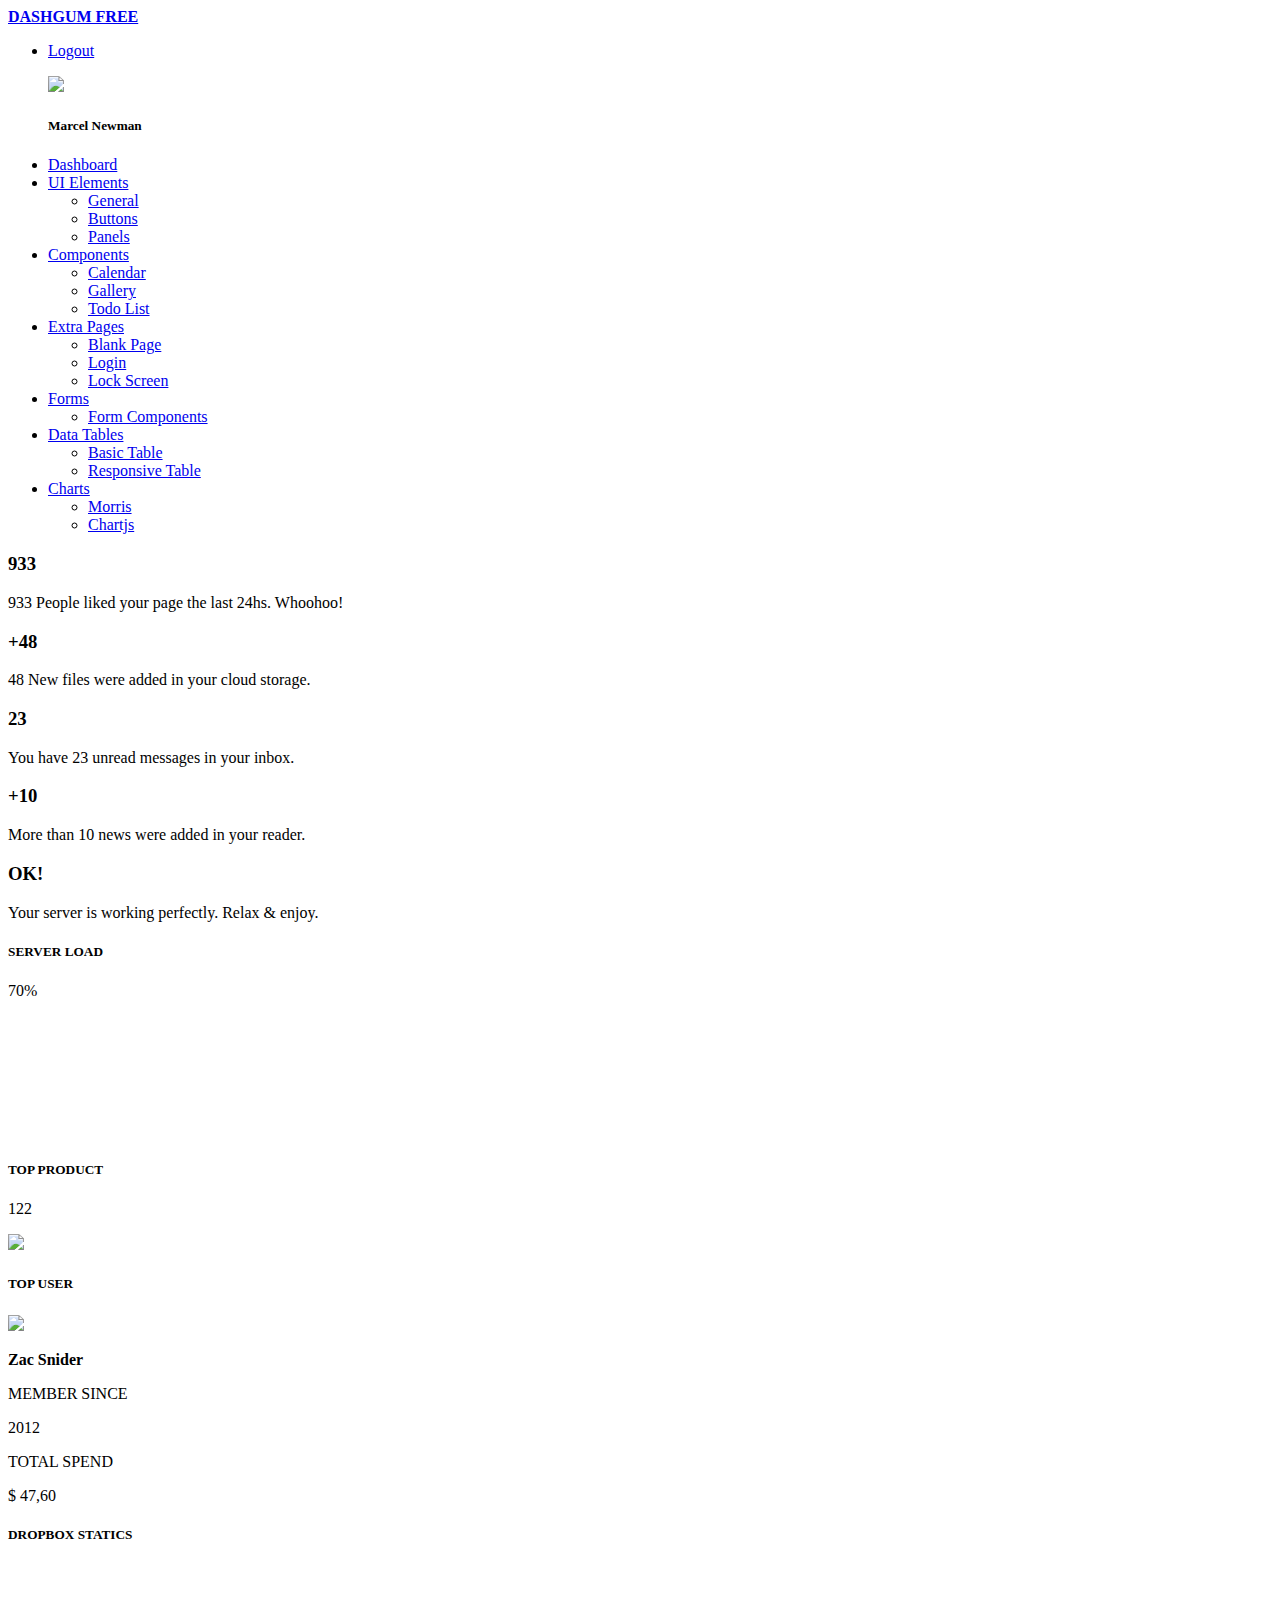
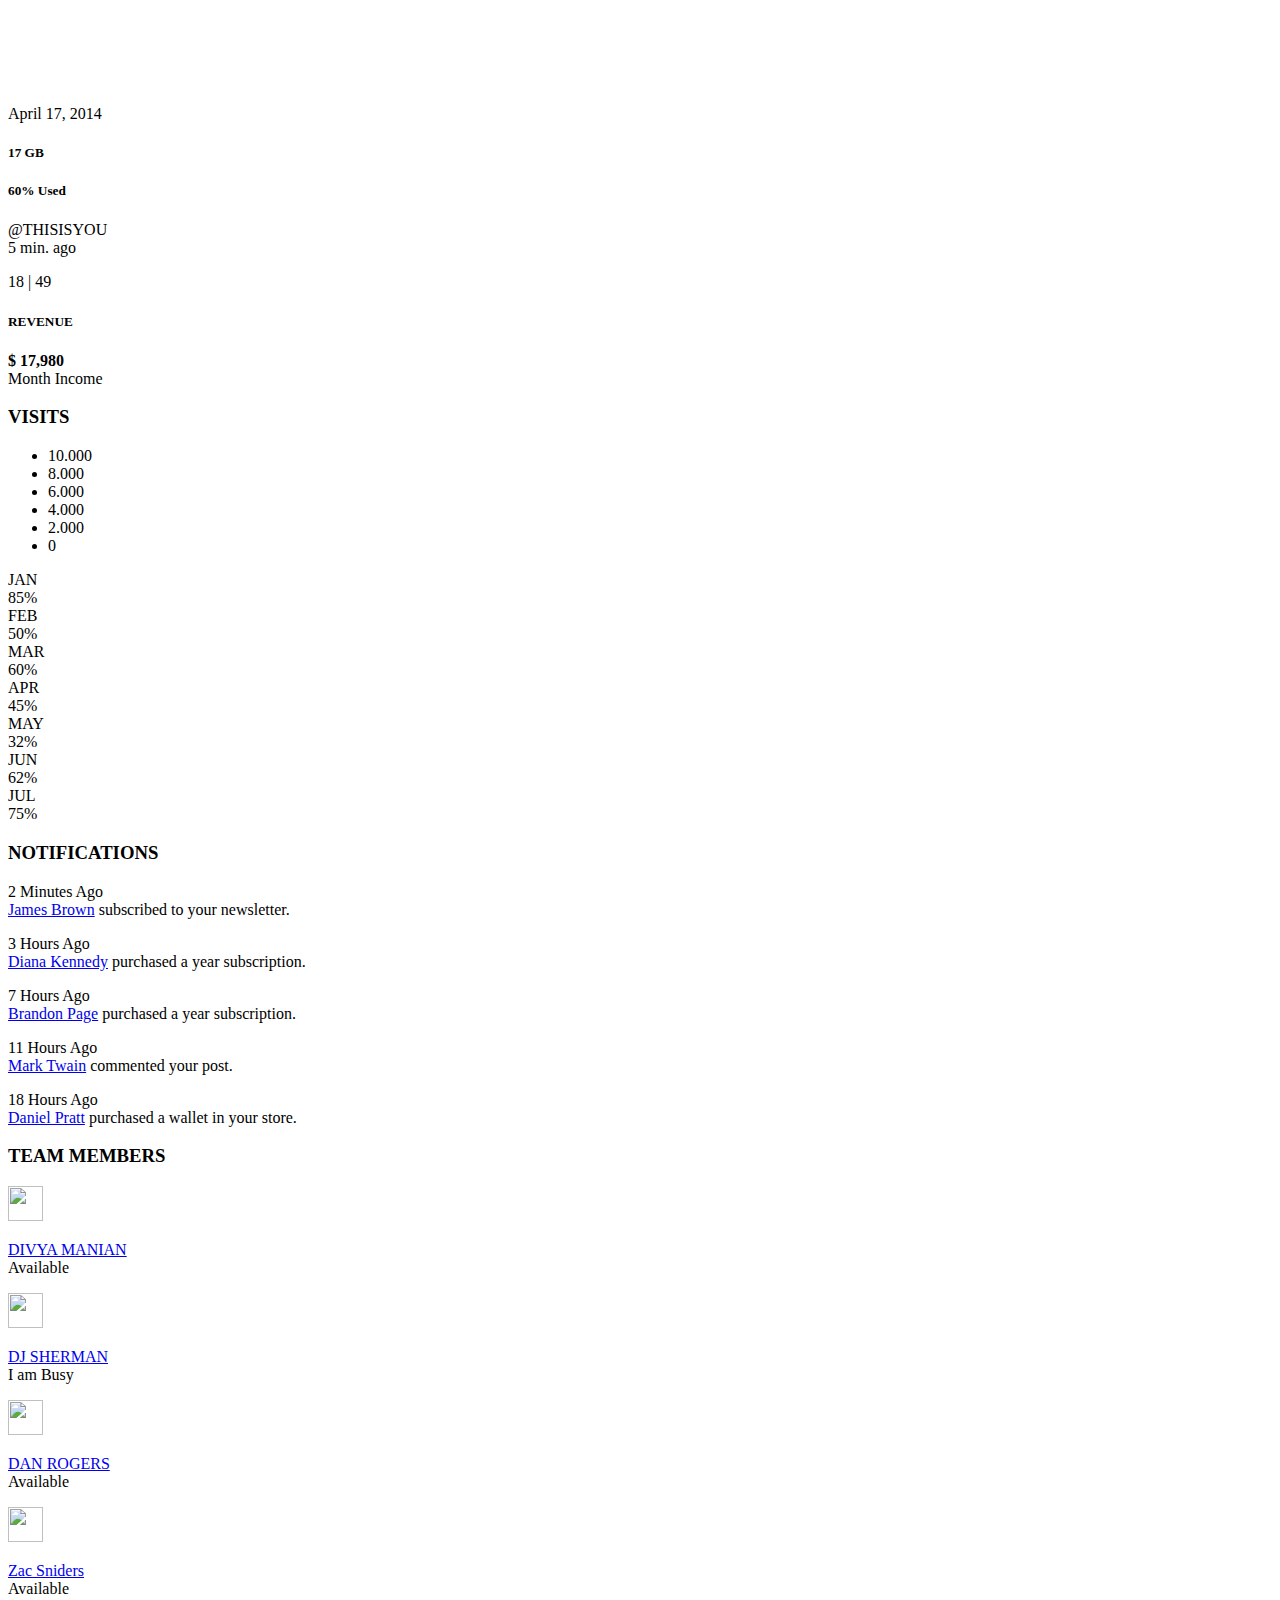
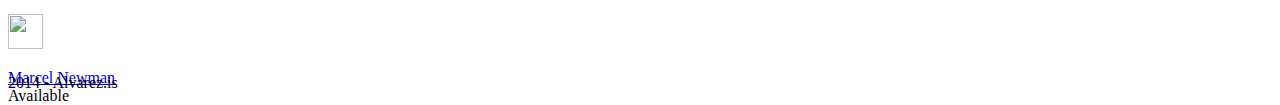
==== app/views/eshop/admin/index.html @ 3d390add "push existing platform" ====
<!DOCTYPE html>
<html lang="en">
  <head>
    <meta charset="utf-8">
    <meta name="viewport" content="width=device-width, initial-scale=1.0">
    <meta name="description" content="">
    <meta name="author" content="Dashboard">
    <meta name="keyword" content="Dashboard, Bootstrap, Admin, Template, Theme, Responsive, Fluid, Retina">

    <title>DASHGUM - FREE Bootstrap Admin Template</title>

    <!-- Bootstrap core CSS -->
    <link href="assets/css/bootstrap.css" rel="stylesheet">
    <!--external css-->
    <link href="assets/font-awesome/css/font-awesome.css" rel="stylesheet" />
    <link rel="stylesheet" type="text/css" href="assets/css/zabuto_calendar.css">
    <link rel="stylesheet" type="text/css" href="assets/js/gritter/css/jquery.gritter.css" />
    <link rel="stylesheet" type="text/css" href="assets/lineicons/style.css">    
    
    <!-- Custom styles for this template -->
    <link href="assets/css/style.css" rel="stylesheet">
    <link href="assets/css/style-responsive.css" rel="stylesheet">

    <script src="assets/js/chart-master/Chart.js"></script>
    
    <!-- HTML5 shim and Respond.js IE8 support of HTML5 elements and media queries -->
    <!--[if lt IE 9]>
      <script src="https://oss.maxcdn.com/libs/html5shiv/3.7.0/html5shiv.js"></script>
      <script src="https://oss.maxcdn.com/libs/respond.js/1.4.2/respond.min.js"></script>
    <![endif]-->
  </head>

  <body>

  <section id="container" >
      <!-- **********************************************************************************************************************************************************
      TOP BAR CONTENT & NOTIFICATIONS
      *********************************************************************************************************************************************************** -->
      <!--header start-->
      <header class="header black-bg">
              <div class="sidebar-toggle-box">
                  <div class="fa fa-bars tooltips" data-placement="right" data-original-title="Toggle Navigation"></div>
              </div>
            <!--logo start-->
            <a href="index.html" class="logo"><b>DASHGUM FREE</b></a>
            <!--logo end-->
            
            <div class="top-menu">
            	<ul class="nav pull-right top-menu">
                    <li><a class="logout" href="login.html">Logout</a></li>
            	</ul>
            </div>
        </header>
      <!--header end-->
      
      <!-- **********************************************************************************************************************************************************
      MAIN SIDEBAR MENU
      *********************************************************************************************************************************************************** -->
      <!--sidebar start-->
      <aside>
          <div id="sidebar"  class="nav-collapse ">
              <!-- sidebar menu start-->
              <ul class="sidebar-menu" id="nav-accordion">
              
              	  <p class="centered"><a href="profile.html"><img src="assets/img/ui-sam.jpg" class="img-circle" width="60"></a></p>
              	  <h5 class="centered">Marcel Newman</h5>
              	  	
                  <li class="mt">
                      <a class="active" href="index.html">
                          <i class="fa fa-dashboard"></i>
                          <span>Dashboard</span>
                      </a>
                  </li>

                  <li class="sub-menu">
                      <a href="javascript:;" >
                          <i class="fa fa-desktop"></i>
                          <span>UI Elements</span>
                      </a>
                      <ul class="sub">
                          <li><a  href="general.html">General</a></li>
                          <li><a  href="buttons.html">Buttons</a></li>
                          <li><a  href="panels.html">Panels</a></li>
                      </ul>
                  </li>

                  <li class="sub-menu">
                      <a href="javascript:;" >
                          <i class="fa fa-cogs"></i>
                          <span>Components</span>
                      </a>
                      <ul class="sub">
                          <li><a  href="calendar.html">Calendar</a></li>
                          <li><a  href="gallery.html">Gallery</a></li>
                          <li><a  href="todo_list.html">Todo List</a></li>
                      </ul>
                  </li>
                  <li class="sub-menu">
                      <a href="javascript:;" >
                          <i class="fa fa-book"></i>
                          <span>Extra Pages</span>
                      </a>
                      <ul class="sub">
                          <li><a  href="blank.html">Blank Page</a></li>
                          <li><a  href="login.html">Login</a></li>
                          <li><a  href="lock_screen.html">Lock Screen</a></li>
                      </ul>
                  </li>
                  <li class="sub-menu">
                      <a href="javascript:;" >
                          <i class="fa fa-tasks"></i>
                          <span>Forms</span>
                      </a>
                      <ul class="sub">
                          <li><a  href="form_component.html">Form Components</a></li>
                      </ul>
                  </li>
                  <li class="sub-menu">
                      <a href="javascript:;" >
                          <i class="fa fa-th"></i>
                          <span>Data Tables</span>
                      </a>
                      <ul class="sub">
                          <li><a  href="basic_table.html">Basic Table</a></li>
                          <li><a  href="responsive_table.html">Responsive Table</a></li>
                      </ul>
                  </li>
                  <li class="sub-menu">
                      <a href="javascript:;" >
                          <i class=" fa fa-bar-chart-o"></i>
                          <span>Charts</span>
                      </a>
                      <ul class="sub">
                          <li><a  href="morris.html">Morris</a></li>
                          <li><a  href="chartjs.html">Chartjs</a></li>
                      </ul>
                  </li>

              </ul>
              <!-- sidebar menu end-->
          </div>
      </aside>
      <!--sidebar end-->
      
      <!-- **********************************************************************************************************************************************************
      MAIN CONTENT
      *********************************************************************************************************************************************************** -->
      <!--main content start-->
      <section id="main-content">
          <section class="wrapper">

              <div class="row">
                  <div class="col-lg-9 main-chart">
                  
                  	<div class="row mtbox">
                  		<div class="col-md-2 col-sm-2 col-md-offset-1 box0">
                  			<div class="box1">
					  			<span class="li_heart"></span>
					  			<h3>933</h3>
                  			</div>
					  			<p>933 People liked your page the last 24hs. Whoohoo!</p>
                  		</div>
                  		<div class="col-md-2 col-sm-2 box0">
                  			<div class="box1">
					  			<span class="li_cloud"></span>
					  			<h3>+48</h3>
                  			</div>
					  			<p>48 New files were added in your cloud storage.</p>
                  		</div>
                  		<div class="col-md-2 col-sm-2 box0">
                  			<div class="box1">
					  			<span class="li_stack"></span>
					  			<h3>23</h3>
                  			</div>
					  			<p>You have 23 unread messages in your inbox.</p>
                  		</div>
                  		<div class="col-md-2 col-sm-2 box0">
                  			<div class="box1">
					  			<span class="li_news"></span>
					  			<h3>+10</h3>
                  			</div>
					  			<p>More than 10 news were added in your reader.</p>
                  		</div>
                  		<div class="col-md-2 col-sm-2 box0">
                  			<div class="box1">
					  			<span class="li_data"></span>
					  			<h3>OK!</h3>
                  			</div>
					  			<p>Your server is working perfectly. Relax & enjoy.</p>
                  		</div>
                  	
                  	</div><!-- /row mt -->	
                  
                      
                      <div class="row mt">
                      <!-- SERVER STATUS PANELS -->
                      	<div class="col-md-4 col-sm-4 mb">
                      		<div class="white-panel pn donut-chart">
                      			<div class="white-header">
						  			<h5>SERVER LOAD</h5>
                      			</div>
								<div class="row">
									<div class="col-sm-6 col-xs-6 goleft">
										<p><i class="fa fa-database"></i> 70%</p>
									</div>
	                      		</div>
								<canvas id="serverstatus01" height="120" width="120"></canvas>
								<script>
									var doughnutData = [
											{
												value: 70,
												color:"#68dff0"
											},
											{
												value : 30,
												color : "#fdfdfd"
											}
										];
										var myDoughnut = new Chart(document.getElementById("serverstatus01").getContext("2d")).Doughnut(doughnutData);
								</script>
	                      	</div><! --/grey-panel -->
                      	</div><!-- /col-md-4-->
                      	

                      	<div class="col-md-4 col-sm-4 mb">
                      		<div class="white-panel pn">
                      			<div class="white-header">
						  			<h5>TOP PRODUCT</h5>
                      			</div>
								<div class="row">
									<div class="col-sm-6 col-xs-6 goleft">
										<p><i class="fa fa-heart"></i> 122</p>
									</div>
									<div class="col-sm-6 col-xs-6"></div>
	                      		</div>
	                      		<div class="centered">
										<img src="assets/img/product.png" width="120">
	                      		</div>
                      		</div>
                      	</div><!-- /col-md-4 -->
                      	
						<div class="col-md-4 mb">
							<!-- WHITE PANEL - TOP USER -->
							<div class="white-panel pn">
								<div class="white-header">
									<h5>TOP USER</h5>
								</div>
								<p><img src="assets/img/ui-zac.jpg" class="img-circle" width="80"></p>
								<p><b>Zac Snider</b></p>
								<div class="row">
									<div class="col-md-6">
										<p class="small mt">MEMBER SINCE</p>
										<p>2012</p>
									</div>
									<div class="col-md-6">
										<p class="small mt">TOTAL SPEND</p>
										<p>$ 47,60</p>
									</div>
								</div>
							</div>
						</div><!-- /col-md-4 -->
                      	

                    </div><!-- /row -->
                    
                    				
					<div class="row">
						<!-- TWITTER PANEL -->
						<div class="col-md-4 mb">
                      		<div class="darkblue-panel pn">
                      			<div class="darkblue-header">
						  			<h5>DROPBOX STATICS</h5>
                      			</div>
								<canvas id="serverstatus02" height="120" width="120"></canvas>
								<script>
									var doughnutData = [
											{
												value: 30,
												color:"#68dff0"
											},
											{
												value : 40,
												color : "#444c57"
											}
                      
										];
										var myDoughnut = new Chart(document.getElementById("serverstatus02").getContext("2d")).Doughnut(doughnutData);
								</script>
								<p>April 17, 2014</p>
								<footer>
									<div class="pull-left">
										<h5><i class="fa fa-hdd-o"></i> 17 GB</h5>
									</div>
									<div class="pull-right">
										<h5>60% Used</h5>
									</div>
								</footer>
                      		</div><! -- /darkblue panel -->
						</div><!-- /col-md-4 -->
						
						
						<div class="col-md-4 mb">
							<!-- INSTAGRAM PANEL -->
							<div class="instagram-panel pn">
								<i class="fa fa-instagram fa-4x"></i>
								<p>@THISISYOU<br/>
									5 min. ago
								</p>
								<p><i class="fa fa-comment"></i> 18 | <i class="fa fa-heart"></i> 49</p>
							</div>
						</div><!-- /col-md-4 -->
						
						<div class="col-md-4 col-sm-4 mb">
							<!-- REVENUE PANEL -->
							<div class="darkblue-panel pn">
								<div class="darkblue-header">
									<h5>REVENUE</h5>
								</div>
								<div class="chart mt">
									<div class="sparkline" data-type="line" data-resize="true" data-height="75" data-width="90%" data-line-width="1" data-line-color="#fff" data-spot-color="#fff" data-fill-color="" data-highlight-line-color="#fff" data-spot-radius="4" data-data="[200,135,667,333,526,996,564,123,890,464,655]"></div>
								</div>
								<p class="mt"><b>$ 17,980</b><br/>Month Income</p>
							</div>
						</div><!-- /col-md-4 -->
						
					</div><!-- /row -->
					
					<div class="row mt">
                      <!--CUSTOM CHART START -->
                      <div class="border-head">
                          <h3>VISITS</h3>
                      </div>
                      <div class="custom-bar-chart">
                          <ul class="y-axis">
                              <li><span>10.000</span></li>
                              <li><span>8.000</span></li>
                              <li><span>6.000</span></li>
                              <li><span>4.000</span></li>
                              <li><span>2.000</span></li>
                              <li><span>0</span></li>
                          </ul>
                          <div class="bar">
                              <div class="title">JAN</div>
                              <div class="value tooltips" data-original-title="8.500" data-toggle="tooltip" data-placement="top">85%</div>
                          </div>
                          <div class="bar ">
                              <div class="title">FEB</div>
                              <div class="value tooltips" data-original-title="5.000" data-toggle="tooltip" data-placement="top">50%</div>
                          </div>
                          <div class="bar ">
                              <div class="title">MAR</div>
                              <div class="value tooltips" data-original-title="6.000" data-toggle="tooltip" data-placement="top">60%</div>
                          </div>
                          <div class="bar ">
                              <div class="title">APR</div>
                              <div class="value tooltips" data-original-title="4.500" data-toggle="tooltip" data-placement="top">45%</div>
                          </div>
                          <div class="bar">
                              <div class="title">MAY</div>
                              <div class="value tooltips" data-original-title="3.200" data-toggle="tooltip" data-placement="top">32%</div>
                          </div>
                          <div class="bar ">
                              <div class="title">JUN</div>
                              <div class="value tooltips" data-original-title="6.200" data-toggle="tooltip" data-placement="top">62%</div>
                          </div>
                          <div class="bar">
                              <div class="title">JUL</div>
                              <div class="value tooltips" data-original-title="7.500" data-toggle="tooltip" data-placement="top">75%</div>
                          </div>
                      </div>
                      <!--custom chart end-->
					</div><!-- /row -->	
					
                  </div><!-- /col-lg-9 END SECTION MIDDLE -->
                  
                  
      <!-- **********************************************************************************************************************************************************
      RIGHT SIDEBAR CONTENT
      *********************************************************************************************************************************************************** -->                  
                  
                  <div class="col-lg-3 ds">
                    <!--COMPLETED ACTIONS DONUTS CHART-->
						<h3>NOTIFICATIONS</h3>
                                        
                      <!-- First Action -->
                      <div class="desc">
                      	<div class="thumb">
                      		<span class="badge bg-theme"><i class="fa fa-clock-o"></i></span>
                      	</div>
                      	<div class="details">
                      		<p><muted>2 Minutes Ago</muted><br/>
                      		   <a href="#">James Brown</a> subscribed to your newsletter.<br/>
                      		</p>
                      	</div>
                      </div>
                      <!-- Second Action -->
                      <div class="desc">
                      	<div class="thumb">
                      		<span class="badge bg-theme"><i class="fa fa-clock-o"></i></span>
                      	</div>
                      	<div class="details">
                      		<p><muted>3 Hours Ago</muted><br/>
                      		   <a href="#">Diana Kennedy</a> purchased a year subscription.<br/>
                      		</p>
                      	</div>
                      </div>
                      <!-- Third Action -->
                      <div class="desc">
                      	<div class="thumb">
                      		<span class="badge bg-theme"><i class="fa fa-clock-o"></i></span>
                      	</div>
                      	<div class="details">
                      		<p><muted>7 Hours Ago</muted><br/>
                      		   <a href="#">Brandon Page</a> purchased a year subscription.<br/>
                      		</p>
                      	</div>
                      </div>
                      <!-- Fourth Action -->
                      <div class="desc">
                      	<div class="thumb">
                      		<span class="badge bg-theme"><i class="fa fa-clock-o"></i></span>
                      	</div>
                      	<div class="details">
                      		<p><muted>11 Hours Ago</muted><br/>
                      		   <a href="#">Mark Twain</a> commented your post.<br/>
                      		</p>
                      	</div>
                      </div>
                      <!-- Fifth Action -->
                      <div class="desc">
                      	<div class="thumb">
                      		<span class="badge bg-theme"><i class="fa fa-clock-o"></i></span>
                      	</div>
                      	<div class="details">
                      		<p><muted>18 Hours Ago</muted><br/>
                      		   <a href="#">Daniel Pratt</a> purchased a wallet in your store.<br/>
                      		</p>
                      	</div>
                      </div>

                       <!-- USERS ONLINE SECTION -->
						<h3>TEAM MEMBERS</h3>
                      <!-- First Member -->
                      <div class="desc">
                      	<div class="thumb">
                      		<img class="img-circle" src="assets/img/ui-divya.jpg" width="35px" height="35px" align="">
                      	</div>
                      	<div class="details">
                      		<p><a href="#">DIVYA MANIAN</a><br/>
                      		   <muted>Available</muted>
                      		</p>
                      	</div>
                      </div>
                      <!-- Second Member -->
                      <div class="desc">
                      	<div class="thumb">
                      		<img class="img-circle" src="assets/img/ui-sherman.jpg" width="35px" height="35px" align="">
                      	</div>
                      	<div class="details">
                      		<p><a href="#">DJ SHERMAN</a><br/>
                      		   <muted>I am Busy</muted>
                      		</p>
                      	</div>
                      </div>
                      <!-- Third Member -->
                      <div class="desc">
                      	<div class="thumb">
                      		<img class="img-circle" src="assets/img/ui-danro.jpg" width="35px" height="35px" align="">
                      	</div>
                      	<div class="details">
                      		<p><a href="#">DAN ROGERS</a><br/>
                      		   <muted>Available</muted>
                      		</p>
                      	</div>
                      </div>
                      <!-- Fourth Member -->
                      <div class="desc">
                      	<div class="thumb">
                      		<img class="img-circle" src="assets/img/ui-zac.jpg" width="35px" height="35px" align="">
                      	</div>
                      	<div class="details">
                      		<p><a href="#">Zac Sniders</a><br/>
                      		   <muted>Available</muted>
                      		</p>
                      	</div>
                      </div>
                      <!-- Fifth Member -->
                      <div class="desc">
                      	<div class="thumb">
                      		<img class="img-circle" src="assets/img/ui-sam.jpg" width="35px" height="35px" align="">
                      	</div>
                      	<div class="details">
                      		<p><a href="#">Marcel Newman</a><br/>
                      		   <muted>Available</muted>
                      		</p>
                      	</div>
                      </div>

                        <!-- CALENDAR-->
                        <div id="calendar" class="mb">
                            <div class="panel green-panel no-margin">
                                <div class="panel-body">
                                    <div id="date-popover" class="popover top" style="cursor: pointer; disadding: block; margin-left: 33%; margin-top: -50px; width: 175px;">
                                        <div class="arrow"></div>
                                        <h3 class="popover-title" style="disadding: none;"></h3>
                                        <div id="date-popover-content" class="popover-content"></div>
                                    </div>
                                    <div id="my-calendar"></div>
                                </div>
                            </div>
                        </div><!-- / calendar -->
                      
                  </div><!-- /col-lg-3 -->
              </div><! --/row -->
          </section>
      </section>

      <!--main content end-->
      <!--footer start-->
      <footer class="site-footer">
          <div class="text-center">
              2014 - Alvarez.is
              <a href="index.html#" class="go-top">
                  <i class="fa fa-angle-up"></i>
              </a>
          </div>
      </footer>
      <!--footer end-->
  </section>

    <!-- js placed at the end of the document so the pages load faster -->
    <script src="assets/js/jquery.js"></script>
    <script src="assets/js/jquery-1.8.3.min.js"></script>
    <script src="assets/js/bootstrap.min.js"></script>
    <script class="include" type="text/javascript" src="assets/js/jquery.dcjqaccordion.2.7.js"></script>
    <script src="assets/js/jquery.scrollTo.min.js"></script>
    <script src="assets/js/jquery.nicescroll.js" type="text/javascript"></script>
    <script src="assets/js/jquery.sparkline.js"></script>


    <!--common script for all pages-->
    <script src="assets/js/common-scripts.js"></script>
    
    <script type="text/javascript" src="assets/js/gritter/js/jquery.gritter.js"></script>
    <script type="text/javascript" src="assets/js/gritter-conf.js"></script>

    <!--script for this page-->
    <script src="assets/js/sparkline-chart.js"></script>    
	<script src="assets/js/zabuto_calendar.js"></script>	
	
	<script type="text/javascript">
        $(document).ready(function () {
        var unique_id = $.gritter.add({
            // (string | mandatory) the heading of the notification
            title: 'Welcome to Dashgum!',
            // (string | mandatory) the text inside the notification
            text: 'Hover me to enable the Close Button. You can hide the left sidebar clicking on the button next to the logo. Free version for <a href="http://blacktie.co" target="_blank" style="color:#ffd777">BlackTie.co</a>.',
            // (string | optional) the image to display on the left
            image: 'assets/img/ui-sam.jpg',
            // (bool | optional) if you want it to fade out on its own or just sit there
            sticky: true,
            // (int | optional) the time you want it to be alive for before fading out
            time: '',
            // (string | optional) the class name you want to apply to that specific message
            class_name: 'my-sticky-class'
        });

        return false;
        });
	</script>
	
	<script type="application/javascript">
        $(document).ready(function () {
            $("#date-popover").popover({html: true, trigger: "manual"});
            $("#date-popover").hide();
            $("#date-popover").click(function (e) {
                $(this).hide();
            });
        
            $("#my-calendar").zabuto_calendar({
                action: function () {
                    return myDateFunction(this.id, false);
                },
                action_nav: function () {
                    return myNavFunction(this.id);
                },
                ajax: {
                    url: "show_data.php?action=1",
                    modal: true
                },
                legend: [
                    {type: "text", label: "Special event", badge: "00"},
                    {type: "block", label: "Regular event", }
                ]
            });
        });
        
        
        function myNavFunction(id) {
            $("#date-popover").hide();
            var nav = $("#" + id).data("navigation");
            var to = $("#" + id).data("to");
            console.log('nav ' + nav + ' to: ' + to.month + '/' + to.year);
        }
    </script>
  

  </body>
</html>
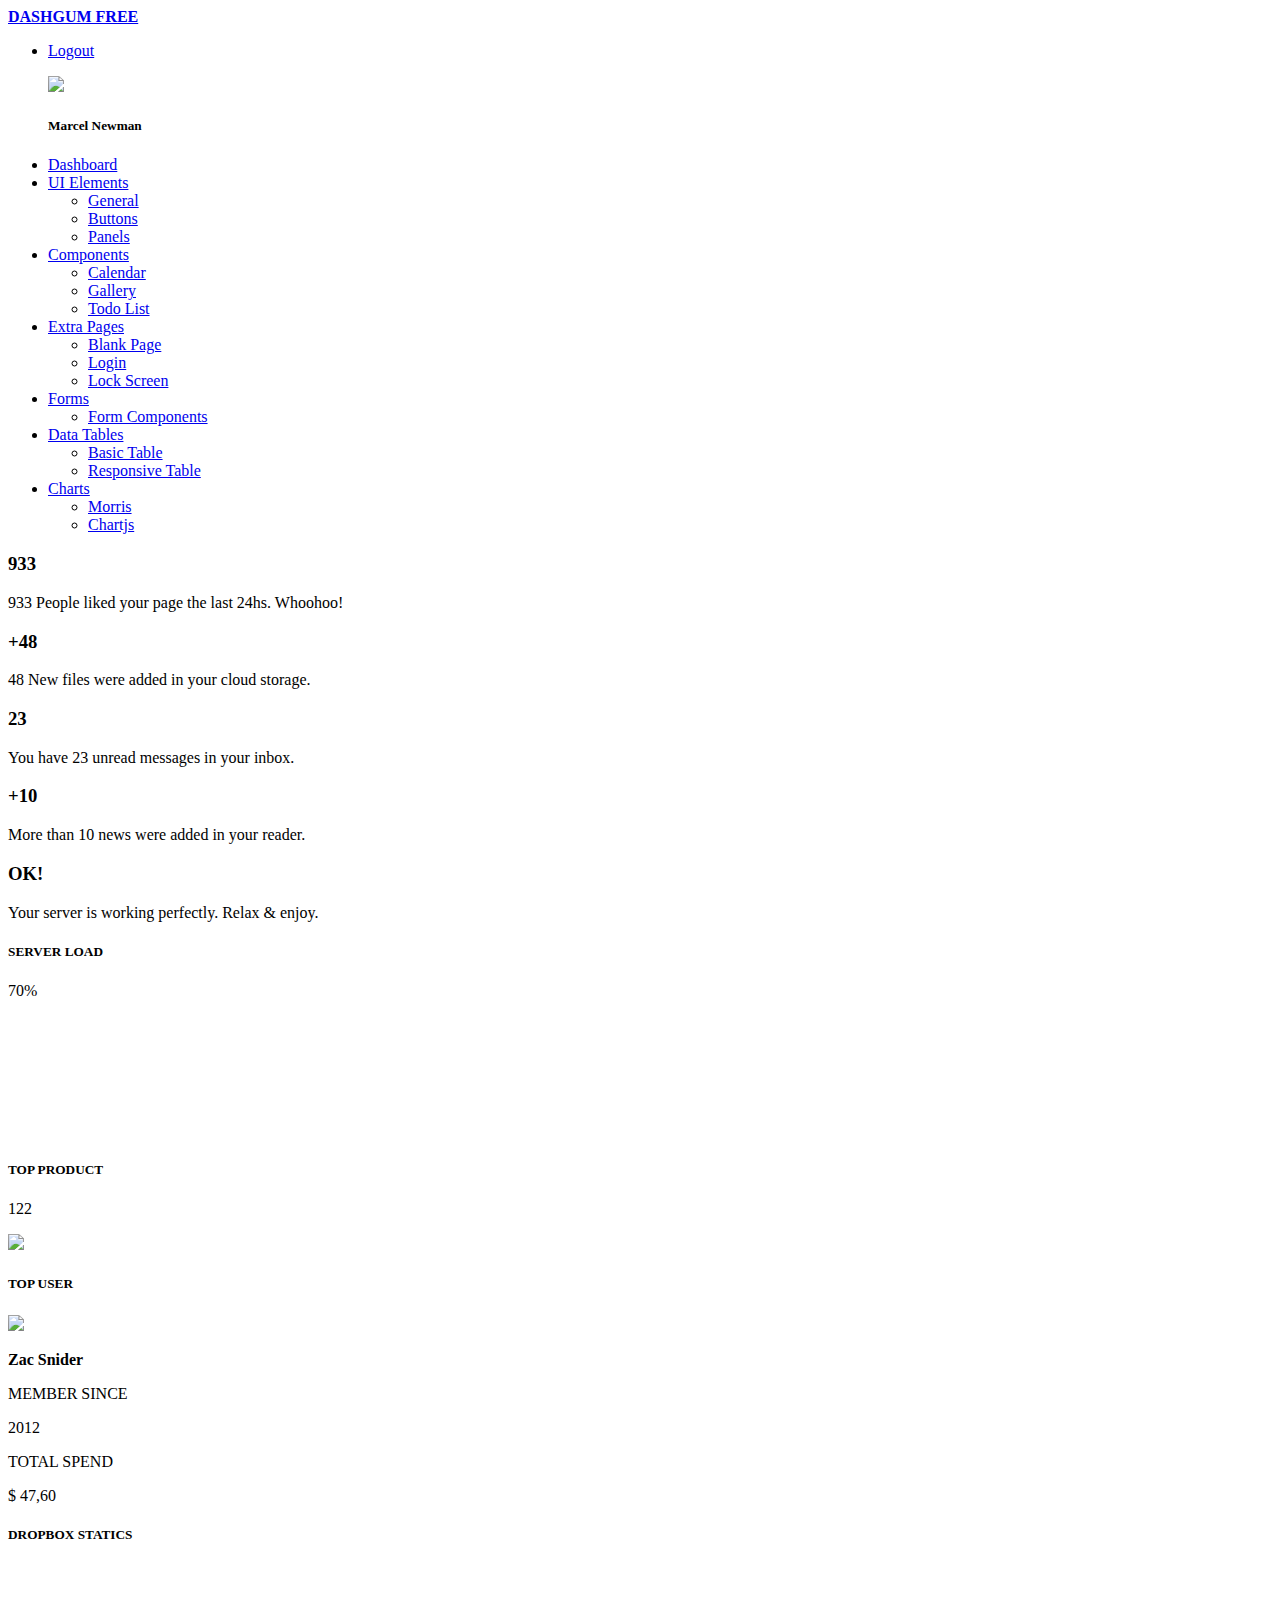
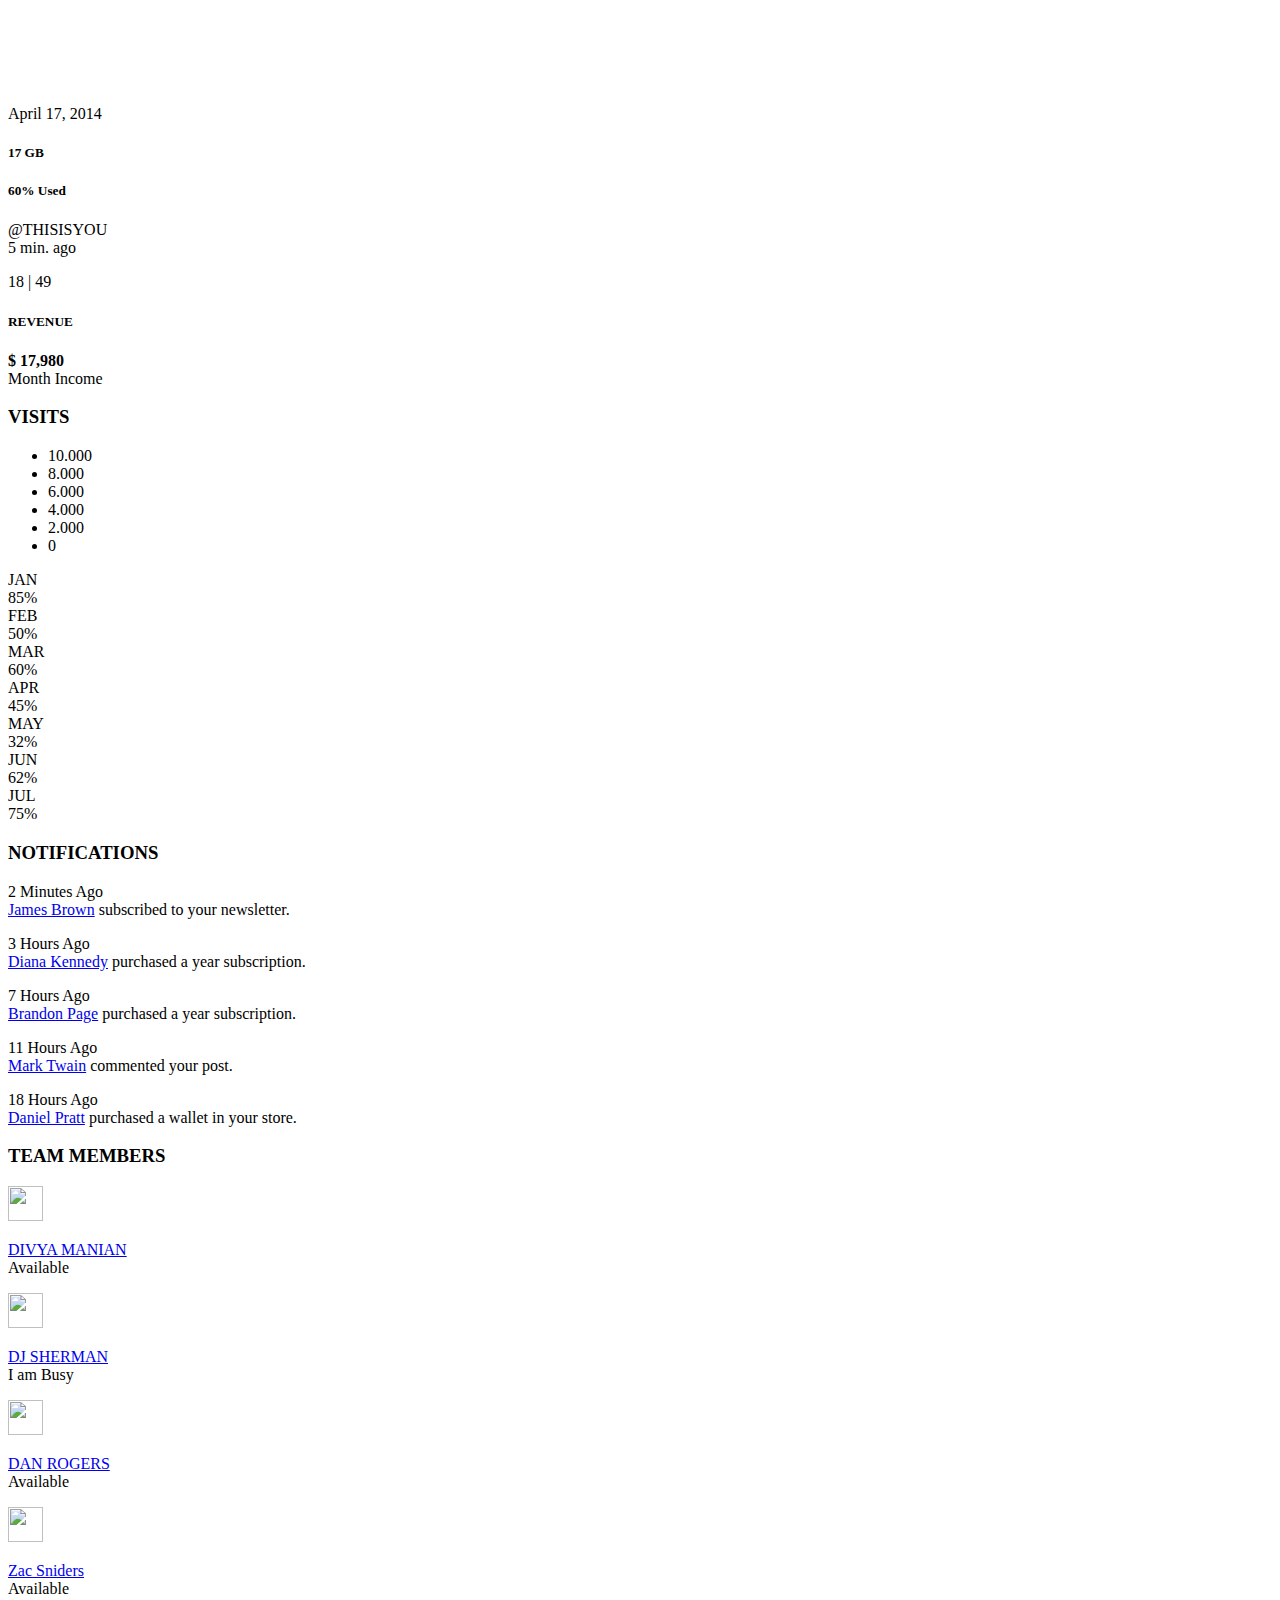
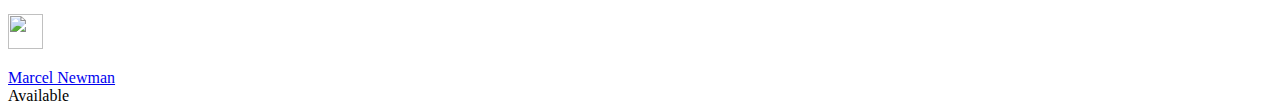
==== commit 88e8e589: "update sql script" ====
--- a/app/views/eshop/admin/index.html
+++ b/app/views/eshop/admin/index.html
@@ -516,16 +516,6 @@
       </section>
 
       <!--main content end-->
-      <!--footer start-->
-      <footer class="site-footer">
-          <div class="text-center">
-              2014 - Alvarez.is
-              <a href="index.html#" class="go-top">
-                  <i class="fa fa-angle-up"></i>
-              </a>
-          </div>
-      </footer>
-      <!--footer end-->
   </section>
 
     <!-- js placed at the end of the document so the pages load faster -->
